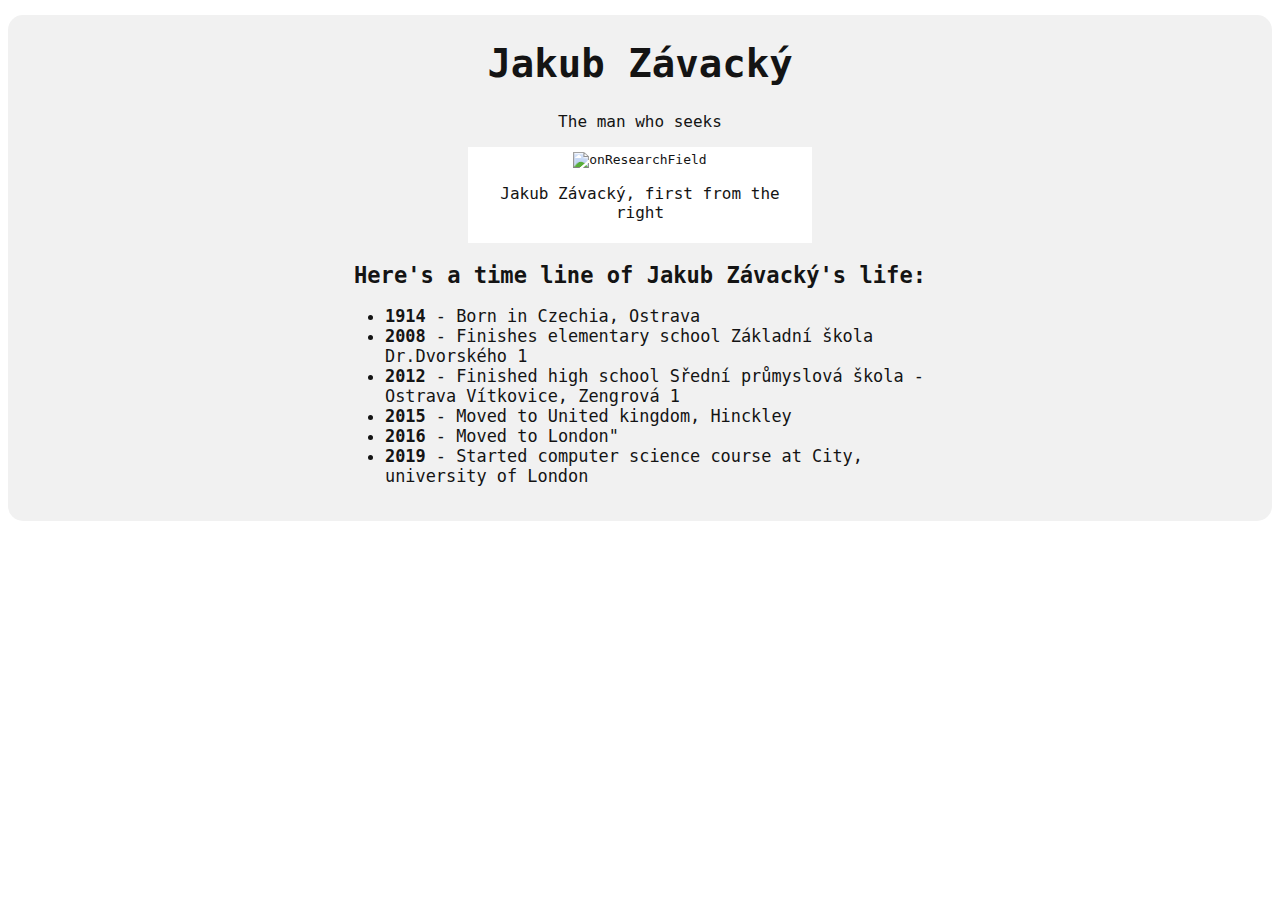
==== codeCamp/index.html @ f8236121 "Codecamp.org responsive design task 1" ====
<!DOCTYPE html PUBLIC "-//W3C//DTD XHTML 1.0 Transitional//EN"
"http://www.w3.org/TR/xhtml1/DTD/xhtml1-transitional.dtd">
<html xmlns="http://www.w3.org/1999/xhtml" lang="en">
<head>
<meta charset="UTF-8">
<meta name="description" content="none">
<meta name="keywords" content="none">
<meta name="author" content="Jakub Zavacky">
<meta name="viewport" content="width=device-width, initial-scale=1.0">
<link rel="stylesheet" href="css/style.css">
<title></title>
 <style>
 
 </style>
</head>
<body>
<main id="main">
<header>
    <h1 id="title">Jakub Závacký</h1>
    <p>The man who seeks</p>
    <div id="img-div">
    <img src="https://scontent-prg1-1.xx.fbcdn.net/v/t31.0-8/20157369_1561567900553911_8184817976393032431_o.jpg?_nc_cat=108&ccb=2&_nc_sid=19026a&_nc_ohc=a8b-BXN3Q6AAX_2vqB3&_nc_ht=scontent-prg1-1.xx&oh=022d67cd21d1c809fddddb7ed11c92d0&oe=601E0DE2" id="img" alt="onResearchField">
    <p id="img-caption">Jakub Závacký, first from the right</p>
    </div>
    
</header>
<div id="tribute-info">
    <h2>Here's a time line of Jakub Závacký's life:</h2>
    <ul>
        <li><strong>1914</strong> - Born in Czechia, Ostrava</li>
        <li><strong>2008</strong> - Finishes elementary school Základní škola Dr.Dvorského 1</li>
        <li><strong>2012</strong> - Finished high school Sřední průmyslová škola - Ostrava Vítkovice, Zengrová 1</li>
        <li><strong>2015</strong> - Moved to United kingdom, Hinckley</li>
        <li><strong>2016</strong> - Moved to London"</li>
        <li><strong>2019</strong> - Started computer science course at City, university of London</li>
        
        
        <!---<li><strong>Date</strong> - text</li> --->
    </ul>
    
</div>
    
    
    

<footer>
    <!--- <p>"Borlaug's life and achievement are testimony to the far-reaching contribution that one man's towering intellect, persistence and scientific vision can make to human peace and progress."</p>

<p>
-- Indian Prime Minister Manmohan Singh
    </p>
    <h2> If you have time, you should read more about this incredible human being on his <a href="https://en.wikipedia.org/wiki/Norman_Borlaug" target="_blank" id="tribute-link">Wikipedia entry</a>.</h2> --->
</footer>
</main>
</body>
</html>
---- codeCamp/css/style.css ----
html,body{
    background-color: #FFFFFF;
    font-family: monospace;
    text-align: center;
    color: #141414;
}
main {
    margin-top: 15px;
    display: flex;
    flex-direction: column;
    background-color: #f1f1f1;
    border-radius: 15px;
    margin-bottom: 15px;
}
header{
align-self: center;
    align-items: center;
    
}
main header h1{
    font-size: 3em;
}
main header p{
    font-size: 16px;
}
#img-div{
    border: 5px solid white;
    background-color: #ffffff;
    margin: auto;
    width: 96%;
}
#img{
    
    width: 100%;
    height: auto;
}
#tribute-info h2{
    font-size: 1.7em;
}
ul{
    justify-self: center;
    text-align: left;
    max-width: 550px;
    margin: auto;
    font-size: 1.3em;
}
footer{
    margin-top: 15px;
    padding-bottom: 20px;
}
footer p{
    display: block;
    max-width: 1000px;
    margin: auto;
    font-size: 1.1em;
}
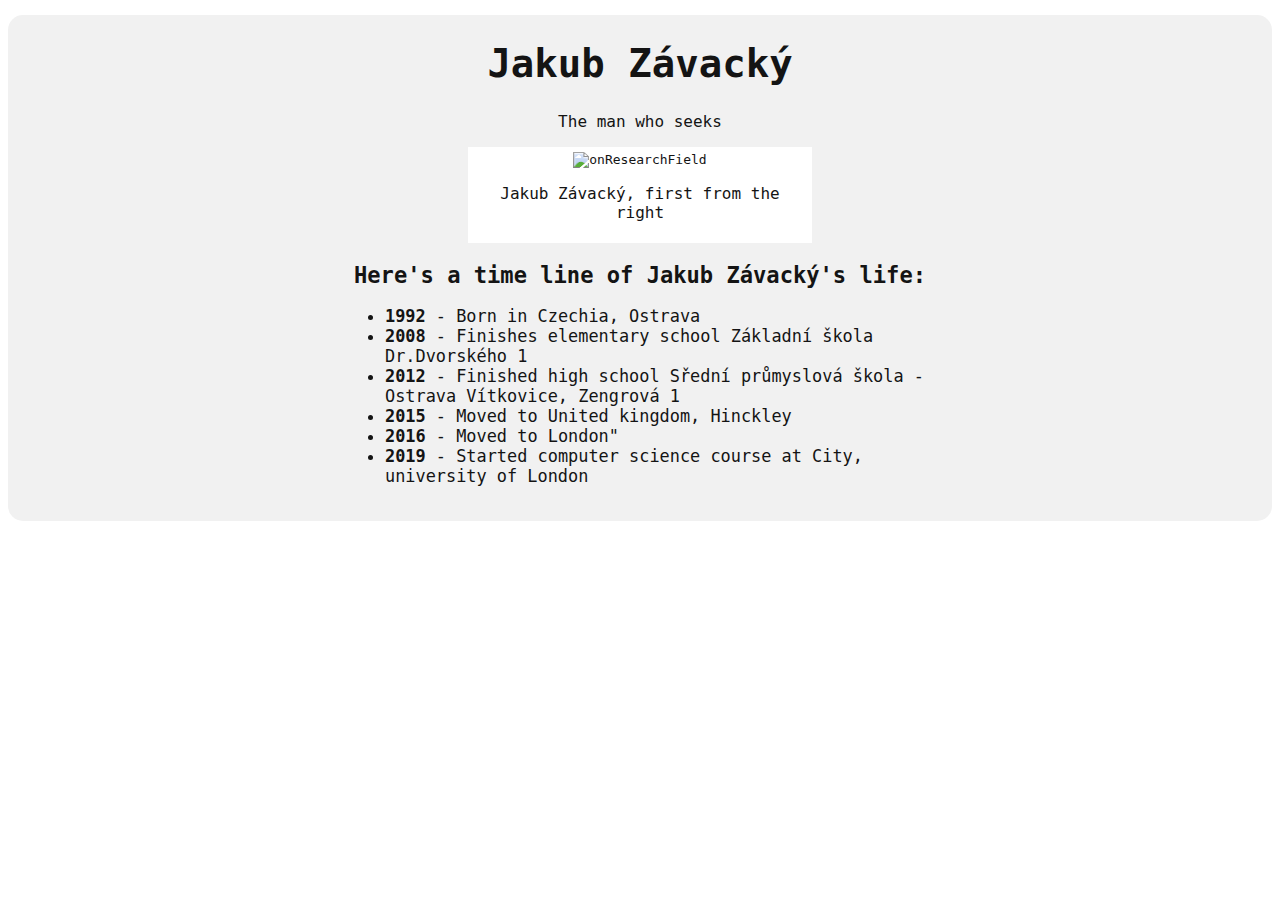
==== commit efc02dd9: "Update index.html" ====
--- a/codeCamp/index.html
+++ b/codeCamp/index.html
@@ -27,7 +27,7 @@
 <div id="tribute-info">
     <h2>Here's a time line of Jakub Závacký's life:</h2>
     <ul>
-        <li><strong>1914</strong> - Born in Czechia, Ostrava</li>
+        <li><strong>1992</strong> - Born in Czechia, Ostrava</li>
         <li><strong>2008</strong> - Finishes elementary school Základní škola Dr.Dvorského 1</li>
         <li><strong>2012</strong> - Finished high school Sřední průmyslová škola - Ostrava Vítkovice, Zengrová 1</li>
         <li><strong>2015</strong> - Moved to United kingdom, Hinckley</li>
